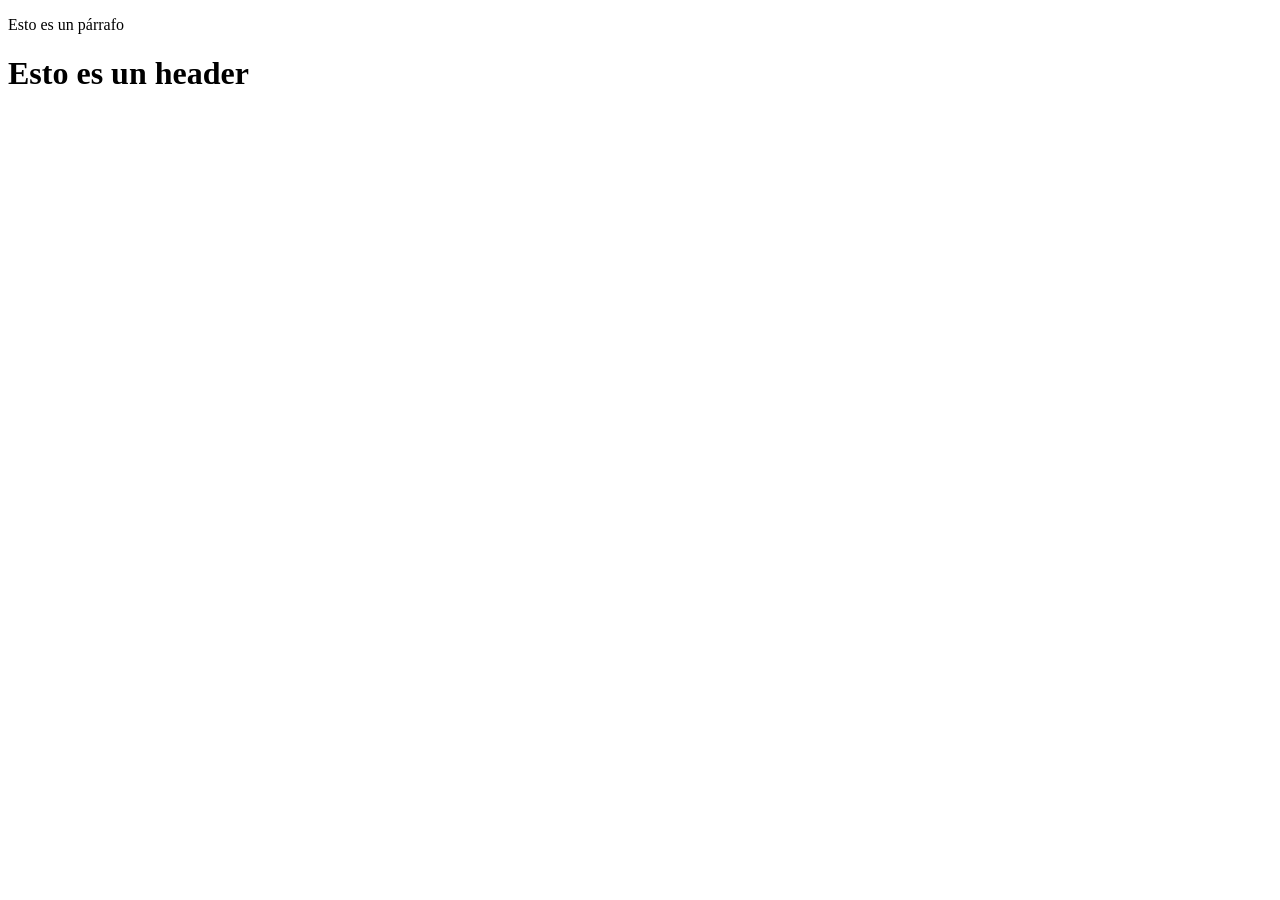
==== page_a.html @ bb2e0227 "Añadí page_a y page_b, actualicé href de index" ====
<!DOCTYPE html>
<html lang="en">
<head>
    <meta charset="UTF-8">
    <link rel="stylesheet" href="STYLES/styles.css">
    <title>Página A</title>
</head>
<body>
    <p>Esto es un párrafo</p>
    <h1>Esto es un header</h1>
</body>
</html>
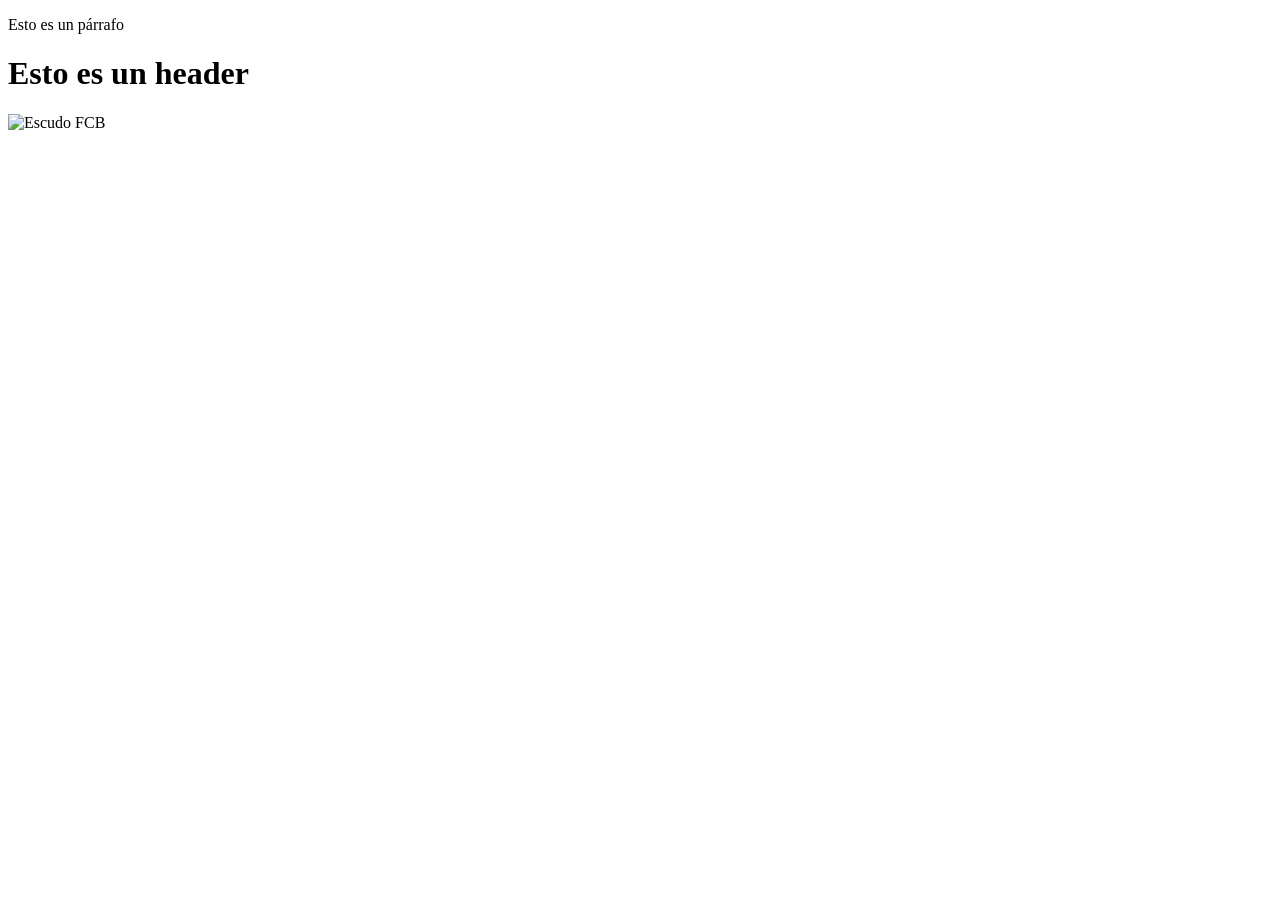
==== commit 4ed04def: "agregar imagenes en page_a y page_b" ====
--- a/page_a.html
+++ b/page_a.html
@@ -2,11 +2,12 @@
 <html lang="en">
 <head>
     <meta charset="UTF-8">
-    <link rel="stylesheet" href="STYLES/styles.css">
+    <link rel="stylesheet" href="styles/style.css">
     <title>Página A</title>
 </head>
 <body>
     <p>Esto es un párrafo</p>
     <h1>Esto es un header</h1>
+    <img src="https://play-lh.googleusercontent.com/vRaxCZskUhwWoOUWYDVPbADjxD82RBoDwPd0QmyE6KbW9nKpGlo4pfC3KF3vXedEL3Ys7Y093TusGvB4XfNQ" alt="Escudo FCB">
 </body>
 </html>
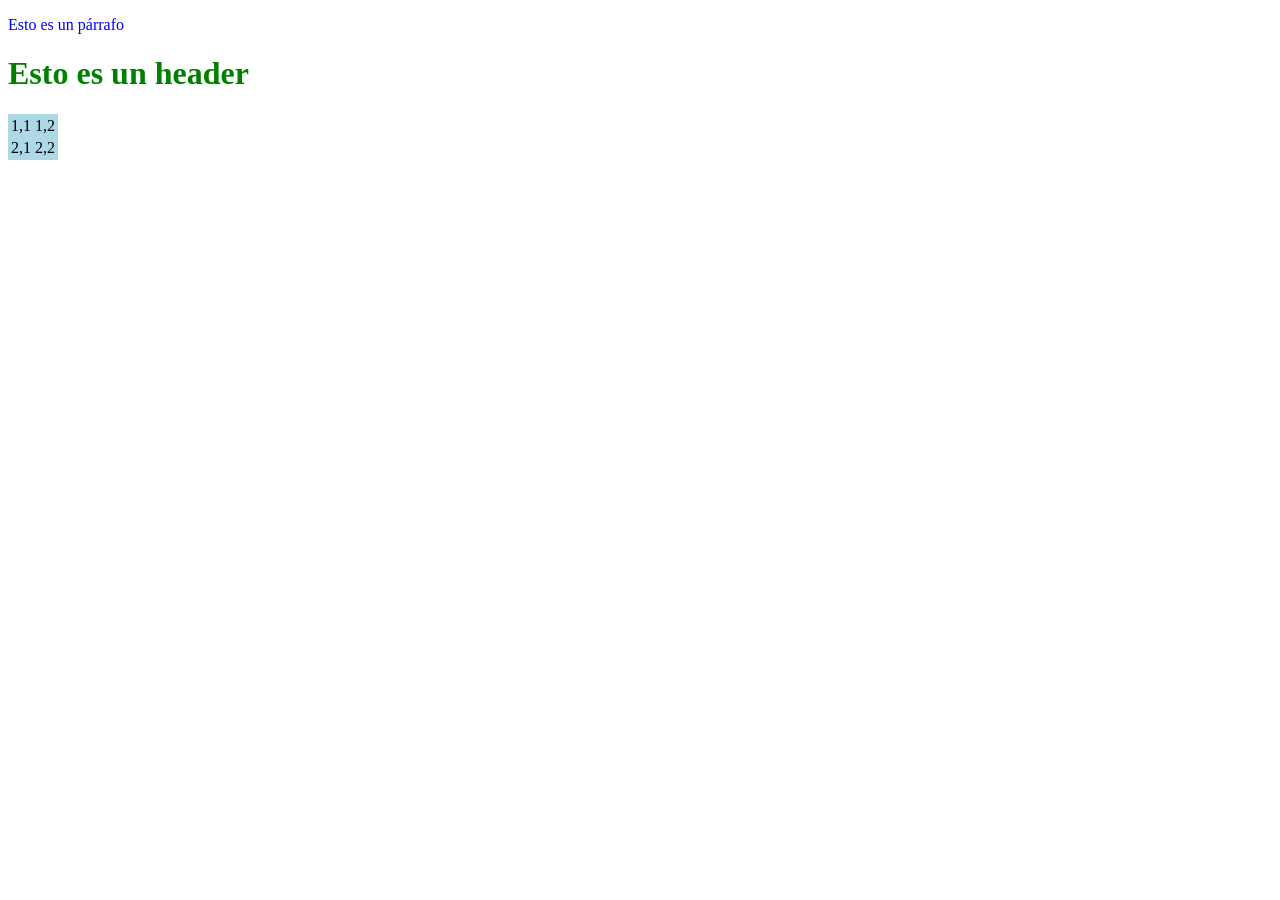
==== commit a8451edf: "Simple tabla 2x3" ====
--- a/page_a.html
+++ b/page_a.html
@@ -2,12 +2,21 @@
 <html lang="en">
 <head>
     <meta charset="UTF-8">
-    <link rel="stylesheet" href="styles/style.css">
+    <link rel="stylesheet" href="STYLES/styles.css">
     <title>Página A</title>
 </head>
 <body>
     <p>Esto es un párrafo</p>
     <h1>Esto es un header</h1>
-    <img src="https://play-lh.googleusercontent.com/vRaxCZskUhwWoOUWYDVPbADjxD82RBoDwPd0QmyE6KbW9nKpGlo4pfC3KF3vXedEL3Ys7Y093TusGvB4XfNQ" alt="Escudo FCB">
+    <table>
+        <tr>
+            <td>1,1</td>
+            <td>1,2</td>
+        </tr>
+        <tr>
+            <td>2,1</td>
+            <td>2,2</td>
+        </tr>
+    </table>
 </body>
 </html>
--- a/STYLES/styles.css
+++ b/STYLES/styles.css
@@ -0,0 +1,9 @@
+h1 {
+  color: green;
+}
+p {
+  color: blue;
+}
+table {
+  background-color: lightblue;
+}
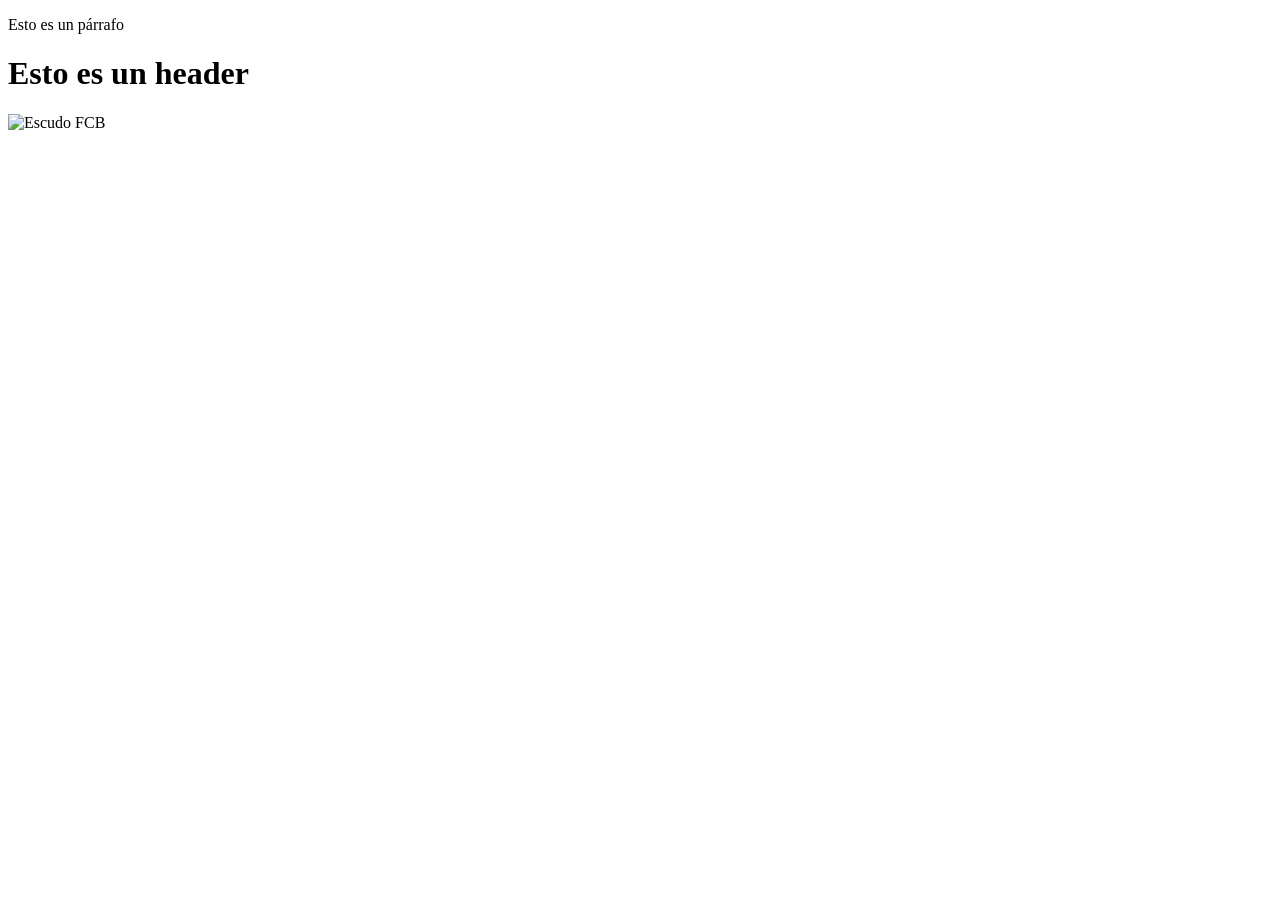
==== commit dedf7667: "cambios de tabla  y imagnes" ====
--- a/page_a.html
+++ b/page_a.html
@@ -2,21 +2,12 @@
 <html lang="en">
 <head>
     <meta charset="UTF-8">
-    <link rel="stylesheet" href="STYLES/styles.css">
+    <link rel="stylesheet" href="STYLES/style.css">
     <title>Página A</title>
 </head>
 <body>
     <p>Esto es un párrafo</p>
     <h1>Esto es un header</h1>
-    <table>
-        <tr>
-            <td>1,1</td>
-            <td>1,2</td>
-        </tr>
-        <tr>
-            <td>2,1</td>
-            <td>2,2</td>
-        </tr>
-    </table>
+    <img src="https://play-lh.googleusercontent.com/vRaxCZskUhwWoOUWYDVPbADjxD82RBoDwPd0QmyE6KbW9nKpGlo4pfC3KF3vXedEL3Ys7Y093TusGvB4XfNQ" alt="Escudo FCB">
 </body>
 </html>
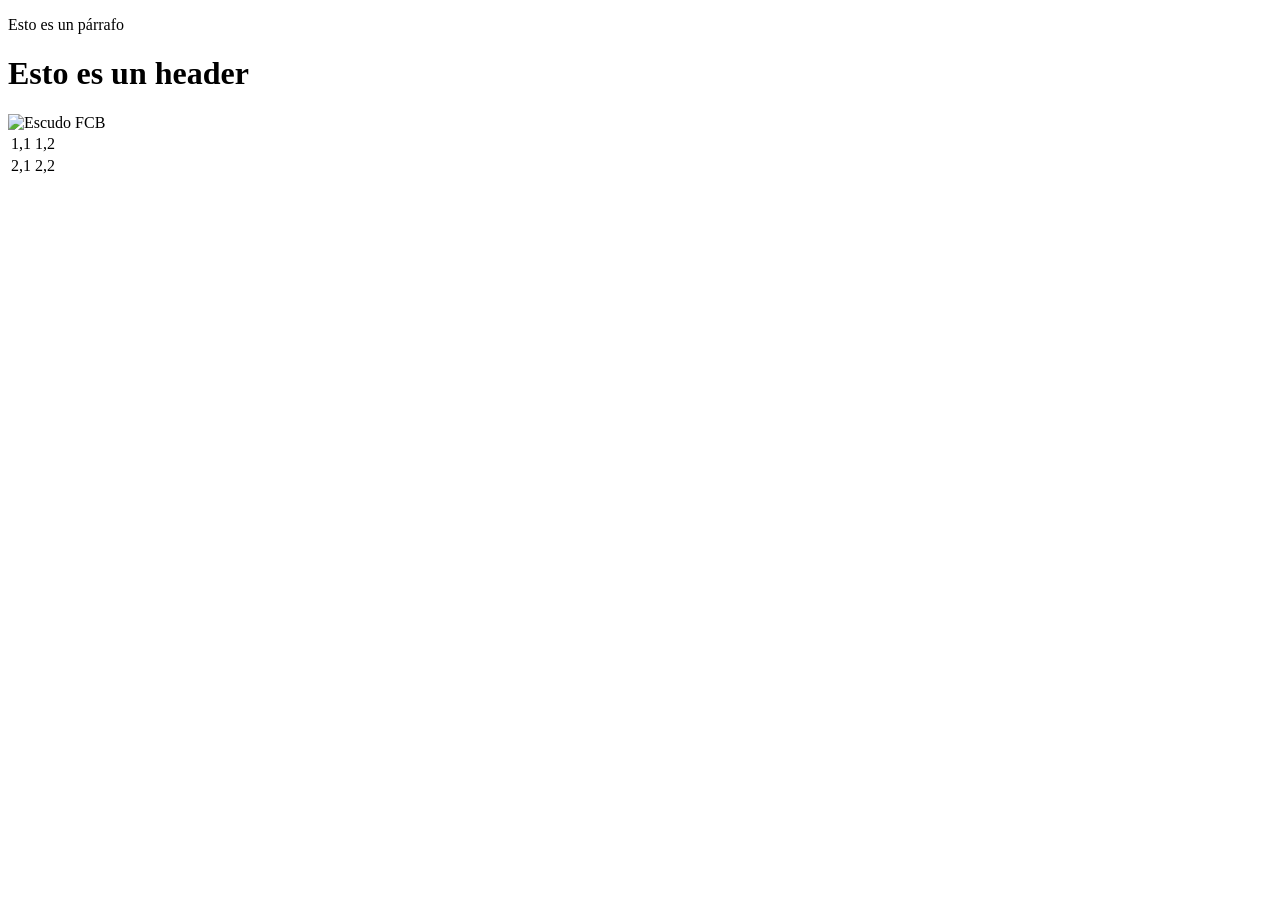
==== commit 259ee311: "resolví creo" ====
--- a/page_a.html
+++ b/page_a.html
@@ -9,5 +9,15 @@
     <p>Esto es un párrafo</p>
     <h1>Esto es un header</h1>
     <img src="https://play-lh.googleusercontent.com/vRaxCZskUhwWoOUWYDVPbADjxD82RBoDwPd0QmyE6KbW9nKpGlo4pfC3KF3vXedEL3Ys7Y093TusGvB4XfNQ" alt="Escudo FCB">
+    <table>
+        <tr>
+            <td>1,1</td>
+            <td>1,2</td>
+        </tr>
+        <tr>
+            <td>2,1</td>
+            <td>2,2</td>
+        </tr>
+    </table>
 </body>
 </html>
